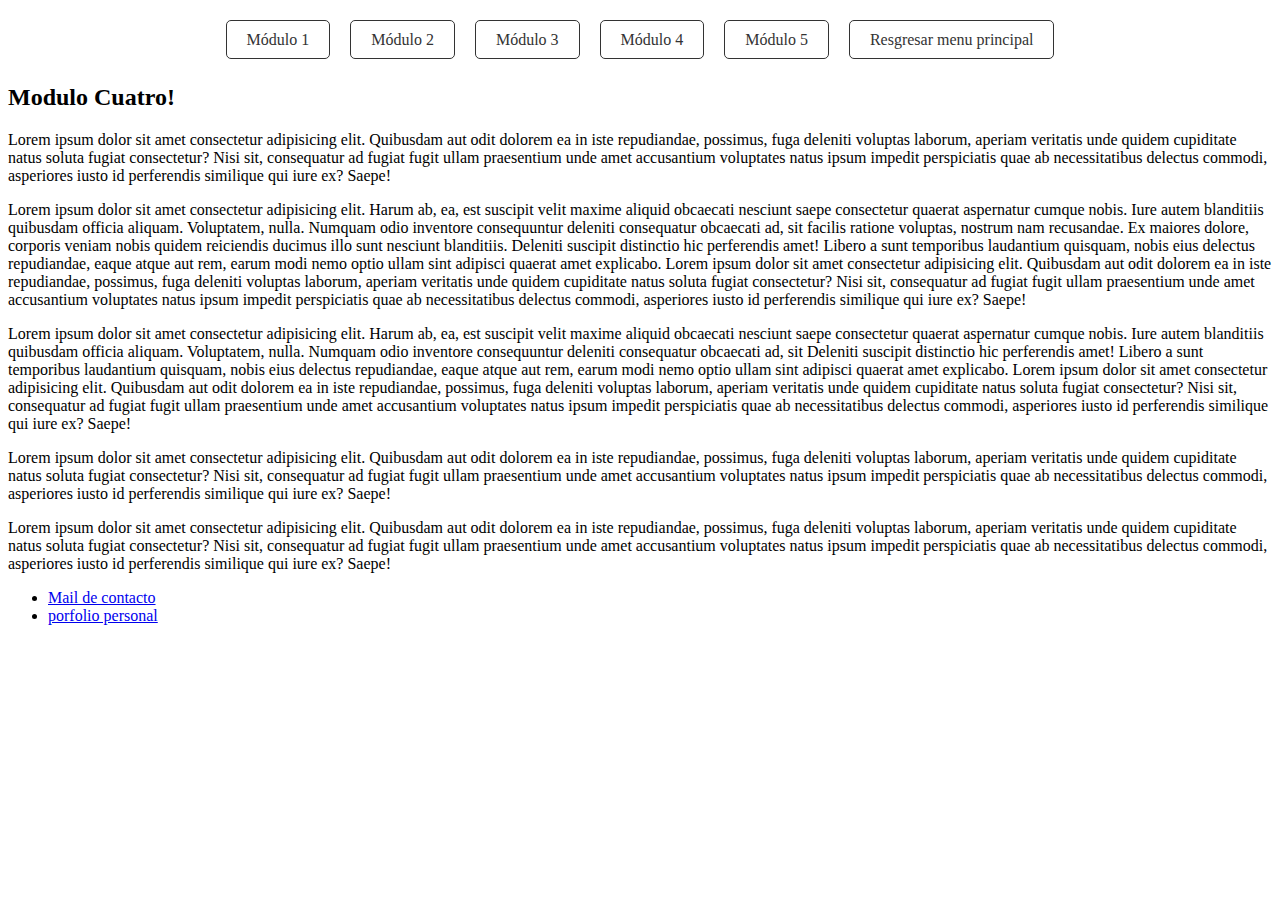
==== html/modulo-cuatro.html @ c1b28238 "enlaces de modulo y preguntas" ====
<!DOCTYPE html>
<html lang="en">
<head>
    <meta charset="UTF-8">
    <meta http-equiv="X-UA-Compatible" content="IE=edge">
    <meta name="viewport" content="width=device-width, initial-scale=1.0">
    <title>Modulo de presentacion</title>
    <link rel="stylesheet" href="../css/estilo-modulo.css">
</head>
<body>
    <nav class="nav">
        <ul>
            <li class="nav-menu"><a href="modulo-uno.html">Módulo 1 </a></li>
            <li class="nav-menu"><a href="modulo-dos.html">Módulo 2 </a></li>
            <li class="nav-menu"><a href="modulo-tres.html">Módulo 3 </a></li>
            <li class="nav-menu"><a href="modulo-cuatro.html">Módulo 4 </a></li>
            <li class="nav-menu"><a href="modulo-cinco.html">Módulo 5 </a></li>
            <li class="nav-menu"><a href="presentacion.html">Resgresar menu principal</a></li>


        </ul>
    </nav>
    
    <section class="sect-uno">
        <article>
            <h2>Modulo Cuatro!            </h2>
            <p>Lorem ipsum dolor sit amet consectetur adipisicing elit. Quibusdam aut odit dolorem ea in iste repudiandae, possimus, fuga deleniti voluptas laborum, aperiam veritatis unde quidem cupiditate natus soluta fugiat consectetur?
                Nisi sit, consequatur ad fugiat fugit ullam praesentium unde amet accusantium voluptates natus ipsum impedit perspiciatis quae ab necessitatibus delectus commodi, asperiores iusto id perferendis similique qui iure ex? Saepe!
            </p>
        </article>
        <article>
            <p>
            Lorem ipsum dolor sit amet consectetur adipisicing elit. Harum ab, ea, est suscipit velit maxime aliquid obcaecati nesciunt saepe consectetur quaerat aspernatur cumque nobis. Iure autem blanditiis quibusdam officia aliquam.
            Voluptatem, nulla. Numquam odio inventore consequuntur deleniti consequatur obcaecati ad, sit facilis ratione voluptas, nostrum nam recusandae. Ex maiores dolore, corporis veniam nobis quidem reiciendis ducimus illo sunt nesciunt blanditiis.
            Deleniti suscipit distinctio hic perferendis amet! Libero a sunt temporibus laudantium quisquam, nobis eius delectus repudiandae, eaque atque aut rem, earum modi nemo optio ullam sint adipisci quaerat amet explicabo.
                Lorem ipsum dolor sit amet consectetur adipisicing elit. Quibusdam aut odit dolorem ea in iste repudiandae, possimus, fuga deleniti voluptas laborum, aperiam veritatis unde quidem cupiditate natus soluta fugiat consectetur?
                Nisi sit, consequatur ad fugiat fugit ullam praesentium unde amet accusantium voluptates natus ipsum impedit perspiciatis quae ab necessitatibus delectus commodi, asperiores iusto id perferendis similique qui iure ex? Saepe!
            </p>
        </article>
        <article>
            <p>
                Lorem ipsum dolor sit amet consectetur adipisicing elit. Harum ab, ea, est suscipit velit maxime aliquid obcaecati nesciunt saepe consectetur quaerat aspernatur cumque nobis. Iure autem blanditiis quibusdam officia aliquam.
            Voluptatem, nulla. Numquam odio inventore consequuntur deleniti consequatur obcaecati ad, sit 
Deleniti suscipit distinctio hic perferendis amet! Libero a sunt temporibus laudantium quisquam, nobis eius delectus repudiandae, eaque atque aut rem, earum modi nemo optio ullam sint adipisci quaerat amet explicabo.
                Lorem ipsum dolor sit amet consectetur adipisicing elit. Quibusdam aut odit dolorem ea in iste repudiandae, possimus, fuga deleniti voluptas laborum, aperiam veritatis unde quidem cupiditate natus soluta fugiat consectetur?
                Nisi sit, consequatur ad fugiat fugit ullam praesentium unde amet accusantium voluptates natus ipsum impedit perspiciatis quae ab necessitatibus delectus commodi, asperiores iusto id perferendis similique qui iure ex? Saepe!
            
            </p>
        </article>
        <article>
            <p>Lorem ipsum dolor sit amet consectetur adipisicing elit. Quibusdam aut odit dolorem ea in iste repudiandae, possimus, fuga deleniti voluptas laborum, aperiam veritatis unde quidem cupiditate natus soluta fugiat consectetur?
                Nisi sit, consequatur ad fugiat fugit ullam praesentium unde amet accusantium voluptates natus ipsum impedit perspiciatis quae ab necessitatibus delectus commodi, asperiores iusto id perferendis similique qui iure ex? Saepe!
            </p>
        </article>
        <article>
            <p>Lorem ipsum dolor sit amet consectetur adipisicing elit. Quibusdam aut odit dolorem ea in iste repudiandae, possimus, fuga deleniti voluptas laborum, aperiam veritatis unde quidem cupiditate natus soluta fugiat consectetur?
                Nisi sit, consequatur ad fugiat fugit ullam praesentium unde amet accusantium voluptates natus ipsum impedit perspiciatis quae ab necessitatibus delectus commodi, asperiores iusto id perferendis similique qui iure ex? Saepe!
            </p>
        </article>
    </section>
    <footer>
        <ul>
            <li>
                <a href="mailto:@gmail.com"> Mail de contacto</a>
            </li>

            <li>
                <a href="#"> porfolio personal </a>
            </li>
        </ul>
    </footer>
</body>
</html>
---- css/estilo-modulo.css ----
.body
{
    background-color: cornsilk;
    font-size: 100px;
}
.nav ul {
    list-style:none;
    padding: 15px;
    display: flex;
    justify-content: center; /* Centra los elementos horizontalmente */
    align-items: center; /* Centra los elementos verticalmente */
}

.nav-menu {
    margin-right: 20px; /* Separación entre elementos */
}

.nav-menu:last-child {
    margin-right: 0; /* Elimina el margen del último elemento para evitar desbordamiento */
}

.nav-menu a {
    text-decoration: none;
    color: #333;
    padding: 10px 20px;
    border: 1px solid #333;
    border-radius: 5px;
}

.nav-menu a:hover {
    background-color: rgb(70, 8, 8);
    color: rgb(231, 222, 222);
    text-decoration:underline;
}
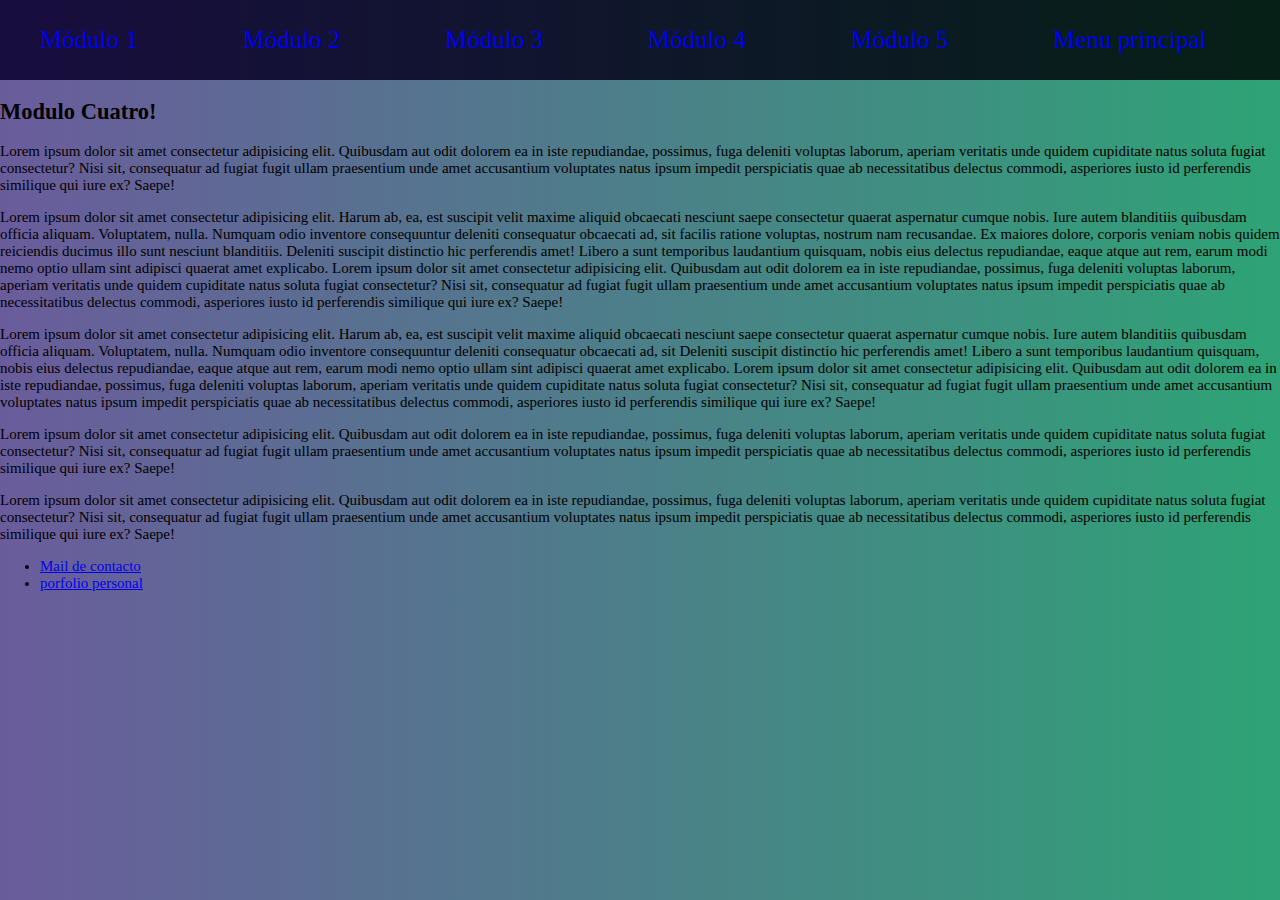
==== commit 8d9e3fbc: "nav responsive" ====
--- a/html/modulo-cuatro.html
+++ b/html/modulo-cuatro.html
@@ -8,16 +8,14 @@
     <link rel="stylesheet" href="../css/estilo-modulo.css">
 </head>
 <body>
-    <nav class="nav">
-        <ul>
-            <li class="nav-menu"><a href="modulo-uno.html">Módulo 1 </a></li>
-            <li class="nav-menu"><a href="modulo-dos.html">Módulo 2 </a></li>
+    <nav class="contenedor-nav">
+        <ul class="nav">
+            <li class="nav-menu"><a href="modulo-uno.html">Módulo  1  </a></li>
+            <li class="nav-menu"><a href="modulo-dos.html">Módulo 2  </a></li>
             <li class="nav-menu"><a href="modulo-tres.html">Módulo 3 </a></li>
             <li class="nav-menu"><a href="modulo-cuatro.html">Módulo 4 </a></li>
             <li class="nav-menu"><a href="modulo-cinco.html">Módulo 5 </a></li>
-            <li class="nav-menu"><a href="presentacion.html">Resgresar menu principal</a></li>
-
-
+            <li class="nav-menu"><a href="presentacion.html">Menu principal</a></li>
         </ul>
     </nav>
     
--- a/css/estilo-modulo.css
+++ b/css/estilo-modulo.css
@@ -1,35 +1,74 @@
-.body
-{
-    background-color: cornsilk;
-    font-size: 100px;
+body {
+    background: linear-gradient(to right, #6a5c9c, #2ea376);
+    font-size: 15px;
+    margin: 0;
+    padding: 0;
 }
-.nav ul {
-    list-style:none;
-    padding: 15px;
+
+.contenedor-nav {
     display: flex;
-    justify-content: center; /* Centra los elementos horizontalmente */
-    align-items: center; /* Centra los elementos verticalmente */
+    flex-direction: row;
+    background: linear-gradient(to right, #180d3f, #062016);
+
+}
+
+.nav {
+    
+    height: 50px;
+    display: flex;
+    width: 95%;
+    flex-wrap: wrap;
+    align-content: center;
+}
+
+.nav li {
+    list-style: none;
 }
 
 .nav-menu {
-    margin-right: 20px; /* Separación entre elementos */
-}
-
-.nav-menu:last-child {
-    margin-right: 0; /* Elimina el margen del último elemento para evitar desbordamiento */
+    margin: 0;
+    padding: 0;
+    flex-basis: 50px;
+    flex-grow: 1;
+    min-width: 100px;
 }
 
 .nav-menu a {
     text-decoration: none;
-    color: #333;
-    padding: 10px 20px;
-    border: 1px solid #333;
-    border-radius: 5px;
+    font-size: 25px;
 }
-
-.nav-menu a:hover {
-    background-color: rgb(70, 8, 8);
-    color: rgb(231, 222, 222);
-    text-decoration:underline;
-}
-
+@media only screen and (max-width: 768px) {
+   /* .nav-menu {
+      display: block; /*Stack items vertically on mobile */
+     /* margin: 10px 0;
+    }*/
+  
+    /*.nav-menu a {
+      font-size: 18px; /* Adjust font size for smaller screens */
+   /* }
+    .nav {
+        flex-direction: column;
+        align-items: center;
+      }
+    
+      .nav li {
+        width: 100%;
+        margin: 0 auto;
+      }*/
+      .nav {
+        flex-direction: column;
+        height: 100%;
+        transition: 2s;
+        align-items: center;
+      }
+    
+      .nav li {
+        width: 100%;
+        margin: 0;
+        padding: 0;
+      }
+      .nav-menu a{
+        color: azure;
+      }
+    
+  }